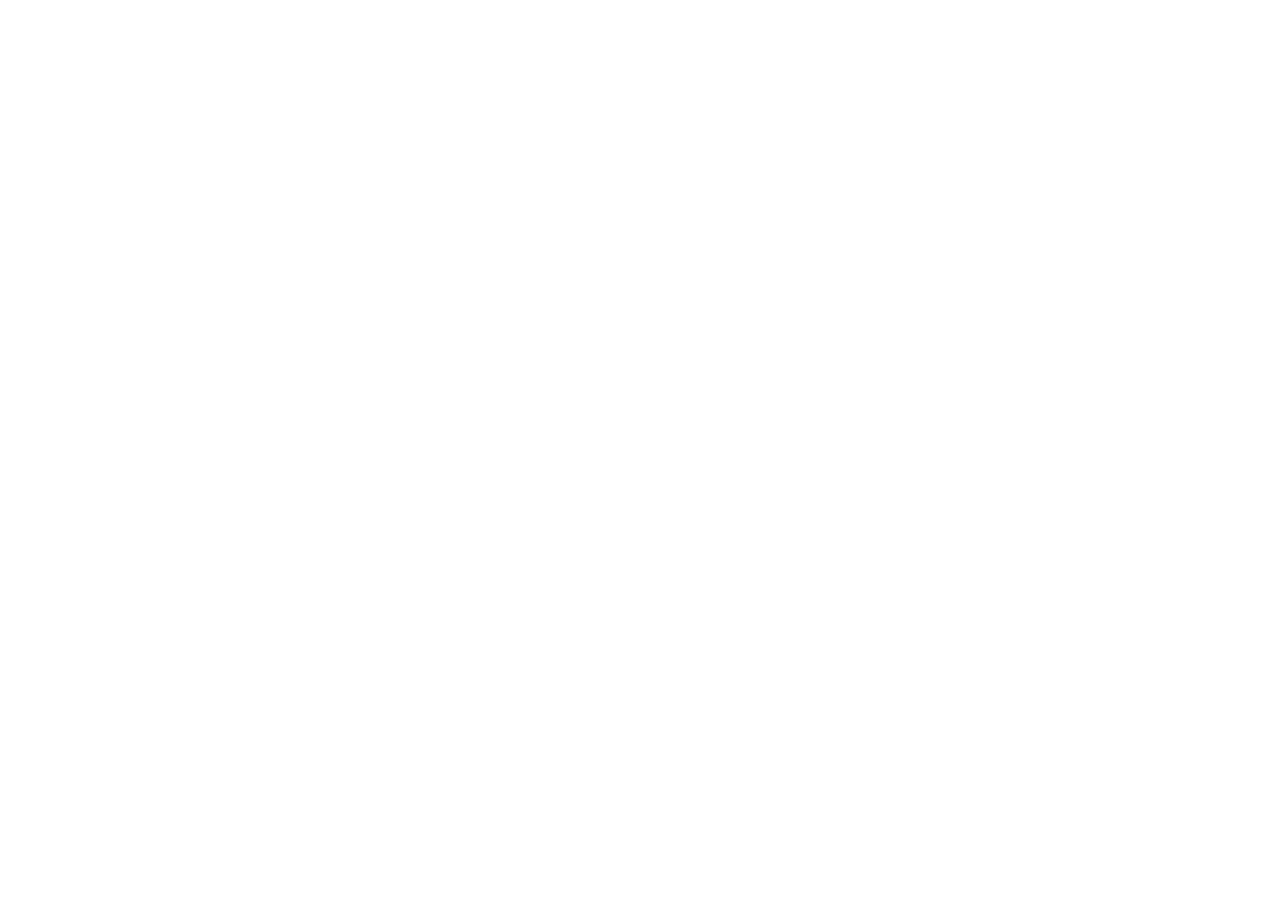
==== index.html @ 064338f7 "Defined the dimension of the game stage #1" ====
<!-- 
/*!
 * Jeferson Luckas - Disinfect the virus
 * 
 * Copyright (c) 2020 Jeferson Luckas
 * Released under the MIT license
 * https://github.com/JefersonLucas/disinfect-the-virus/blob/master/LICENSE
 *
 */ -->
<!DOCTYPE html>
<html lang="pt-br">
<head>
	<meta charset="utf-8">
    <link href="assets/img/favicon/favicon.ico" rel="shortcut icon">
    <link href="assets/css/style.css" rel="stylesheet">
    <script src="assets/js/script.js"></script>
	<title>Desinfete o vírus</title>
</head>
<body>
	
</body>
</html>
---- assets/css/style.css ----
/*!
 * Jeferson Luckas - Disinfect the virus
 * 
 * Copyright (c) 2020 Jeferson Luckas
 * Released under the MIT license
 * https://github.com/JefersonLucas/disinfect-the-virus/blob/master/LICENSE
 *
 */

* {
	margin: 0;
	padding: 0;
	box-sizing: border-box;
}
.container {
	width: 100%;
	height: 100vh;
	justify-content: center;
	align-items: center;
	display: flex;
	position: relative;
	background: #2bc19a;
}
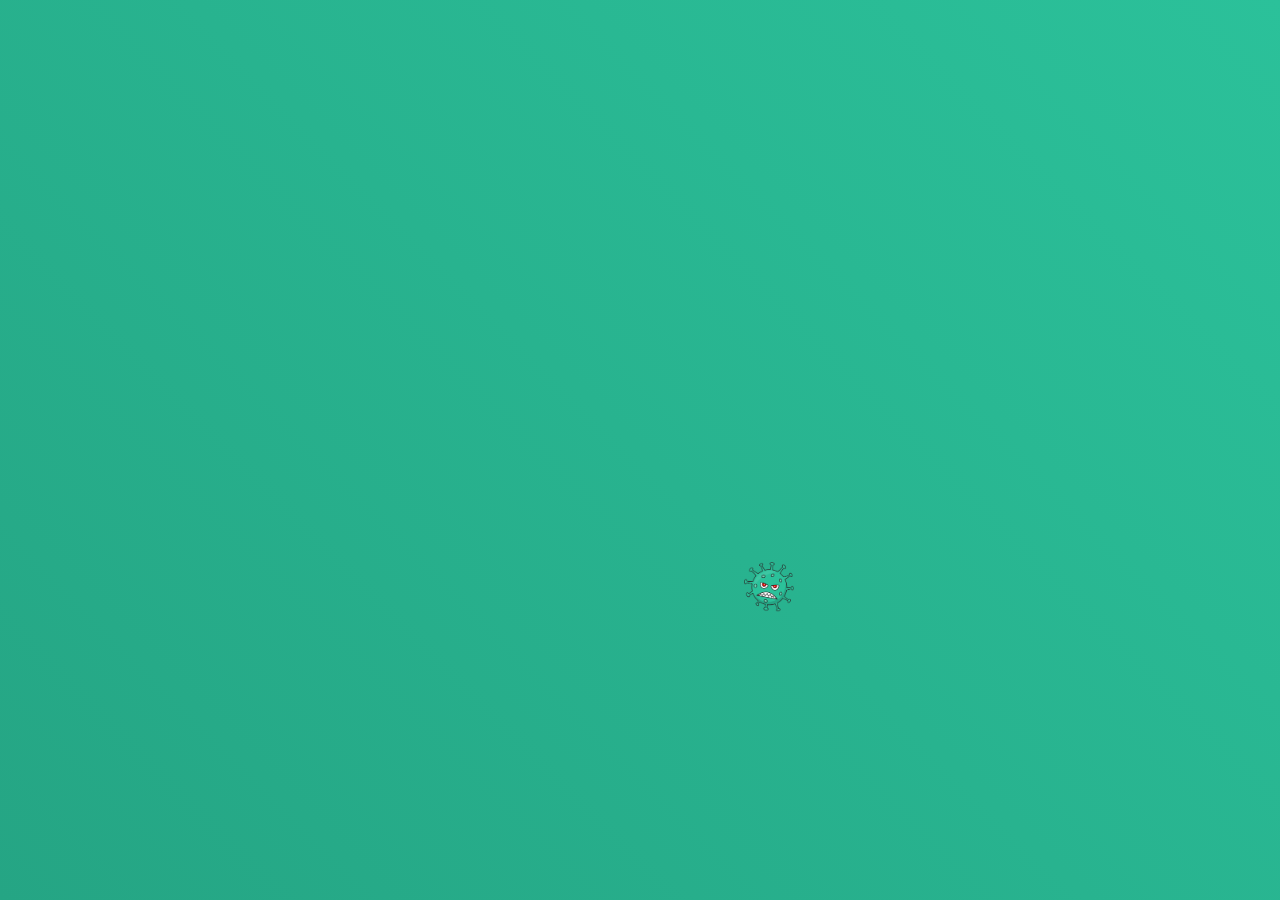
==== commit b71fb0c7: "Created random positions #2" ====
--- a/index.html
+++ b/index.html
@@ -13,10 +13,9 @@
 	<meta charset="utf-8">
     <link href="assets/img/favicon/favicon.ico" rel="shortcut icon">
     <link href="assets/css/style.css" rel="stylesheet">
-    <script src="assets/js/script.js"></script>
 	<title>Desinfete o vírus</title>
 </head>
 <body>
-	
+    <script src="assets/js/script.js"></script>
 </body>
 </html>--- a/assets/css/style.css
+++ b/assets/css/style.css
@@ -7,17 +7,23 @@
  *
  */
 
+/* Estilo do jogo */
+
 * {
 	margin: 0;
 	padding: 0;
 	box-sizing: border-box;
 }
-.container {
+body {
 	width: 100%;
 	height: 100vh;
-	justify-content: center;
-	align-items: center;
-	display: flex;
 	position: relative;
-	background: #2bc19a;
+	background: linear-gradient(45deg, #25a584, #2bc19a);
+}
+
+/* Vírus */
+
+.virus {
+	width: 50px;
+	height: 50px;
 }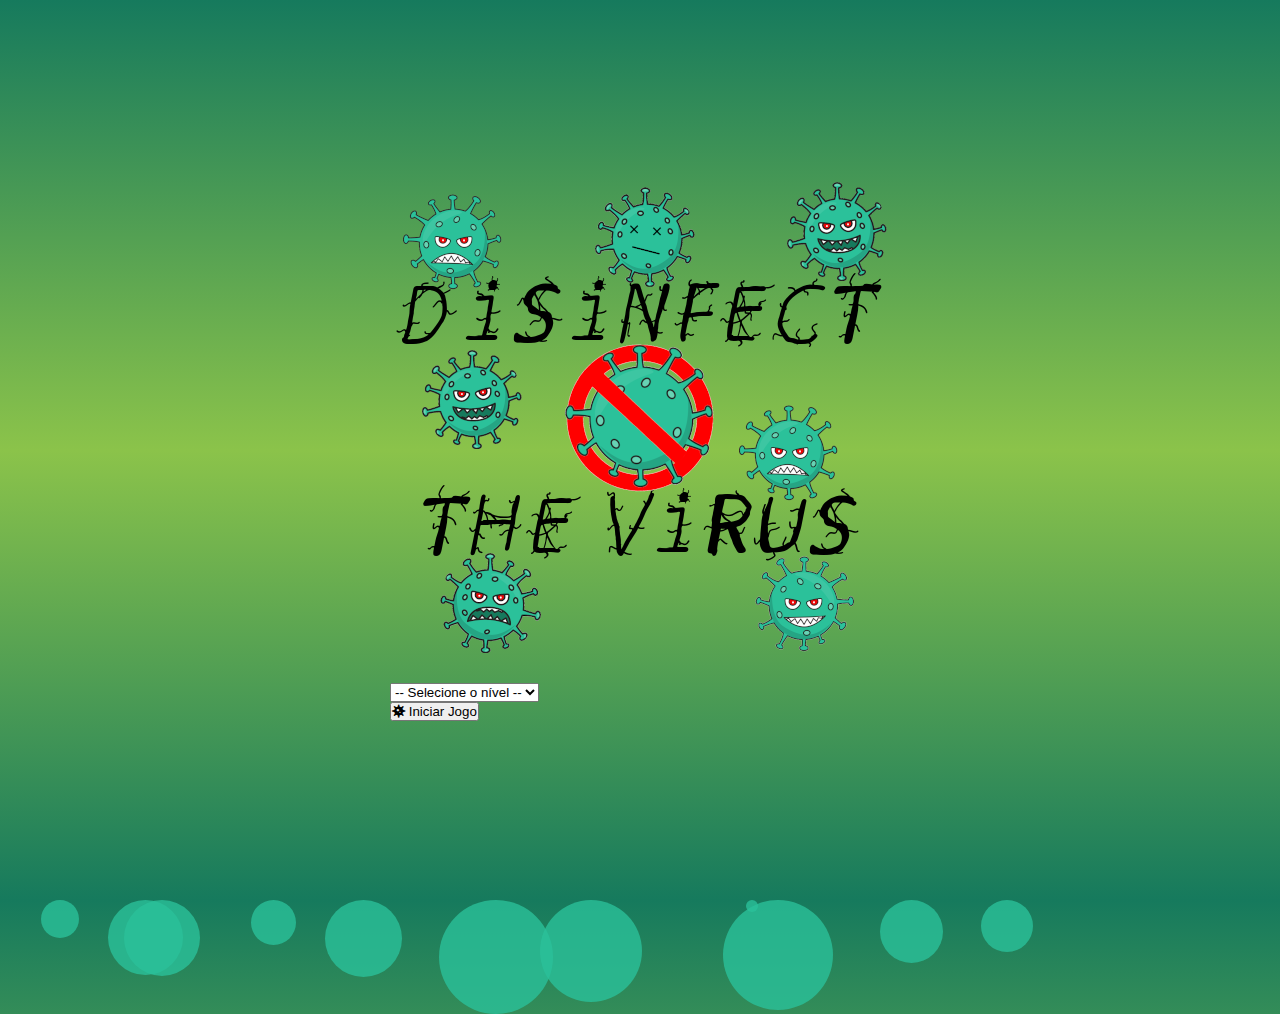
==== commit 4319cb70: "New stage and animated circles #3" ====
--- a/index.html
+++ b/index.html
@@ -11,11 +11,50 @@
 <html lang="pt-br">
 <head>
 	<meta charset="utf-8">
+  	<meta content="telephone=no" name="format-detection">
+	<meta content="width=device-width, initial-scale=1.0" name="viewport">
+	<meta content="Jeferson Luckas" name="autor">
+    <link rel="stylesheet" href="https://use.fontawesome.com/releases/v5.13.0/css/all.css">    
+	<link rel="stylesheet" href="https://stackpath.bootstrapcdn.com/bootstrap/4.5.0/css/bootstrap.min.css" integrity="sha384-9aIt2nRpC12Uk9gS9baDl411NQApFmC26EwAOH8WgZl5MYYxFfc+NcPb1dKGj7Sk" crossorigin="anonymous">
     <link href="assets/img/favicon/favicon.ico" rel="shortcut icon">
     <link href="assets/css/style.css" rel="stylesheet">
 	<title>Desinfete o vírus</title>
 </head>
 <body>
+	<div class="container">
+		<div class="row">
+			<div class="col">
+				<div class="d-flex justify-content-center">
+					<img class="img-fluid mx-auto" src="assets/img/game.png">
+				</div>
+			</div>
+		</div>
+
+		<div class="row">
+			<div class="col">
+				<div class="d-flex justify-content-center">
+					<div class="mb-2">
+						<select class="custom-select" id="nivel" required>
+       						<option selected disabled value="">-- Selecione o nível --</option>
+       						<option value="normal">Normal</option>
+							<option value="dificil">Difícil</option>
+							<option value="chucknorris">Impossível</option>
+						</select>
+					</div>
+				</div>
+			</div>
+		</div>
+
+		<div class="row">
+			<div class="col">
+				<div class="d-flex justify-content-center">
+					<button type="button" class="btn btn-outline-success btn-lg"><i class="fas fa-virus"></i> Iniciar Jogo</button>
+				</div>
+			</div>
+		</div>
+	</div>
+
+	<ul class="circulos"></ul>
     <script src="assets/js/script.js"></script>
 </body>
 </html>--- a/assets/css/style.css
+++ b/assets/css/style.css
@@ -17,8 +17,11 @@
 body {
 	width: 100%;
 	height: 100vh;
-	position: relative;
-	background: linear-gradient(45deg, #25a584, #2bc19a);
+	background: linear-gradient(180deg, #167a5d, #8BC34A, #167a5d);
+	display: flex;
+	justify-content: center;
+	align-items: center;	
+	overflow: hidden;
 }
 
 /* Vírus */
@@ -26,4 +29,40 @@
 .virus {
 	width: 50px;
 	height: 50px;
+	animation: virus 1s;
+}
+
+@keyframes virus {
+	from {
+		opacity: 0;
+	}
+	to {
+		opacity: 1;
+	}
+}
+/* Círculos Animados */
+
+.circulos li {
+	width: 40px;
+	height: 40px;
+	background-color: rgba(43, 193, 154, 0.8);
+	display: block;
+	position: absolute;
+	border-radius: 50%;
+	bottom: -40px;
+	animation: circulo 2s infinite alternate;
+}
+
+@keyframes circulo {
+	0% {
+		transform: translateY(0);
+		opacity: 0;
+	}
+	50% {
+		opacity: 1;
+	}
+	100% {
+		opacity: 0;
+		transform: translateY(-1000px);
+	}
 }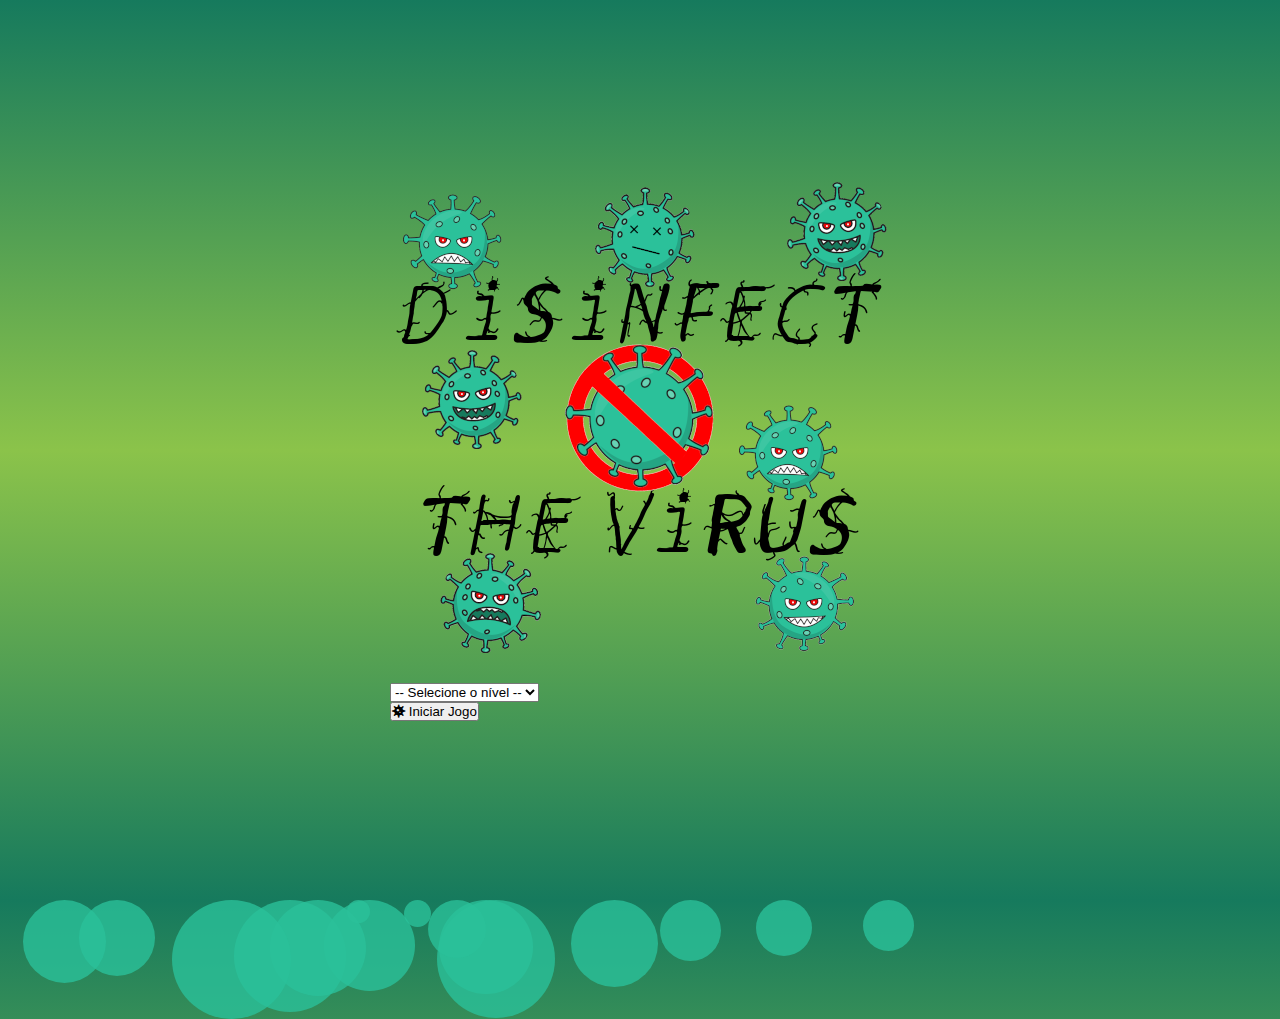
==== commit a57b0c1d: "Dashboard created #6" ====
--- a/index.html
+++ b/index.html
@@ -38,7 +38,7 @@
        						<option selected disabled value="">-- Selecione o nível --</option>
        						<option value="normal">Normal</option>
 							<option value="dificil">Difícil</option>
-							<option value="chucknorris">Impossível</option>
+							<option value="impossivel">Impossível</option>
 						</select>
 					</div>
 				</div>
@@ -48,7 +48,7 @@
 		<div class="row">
 			<div class="col">
 				<div class="d-flex justify-content-center">
-					<button type="button" class="btn btn-outline-success btn-lg"><i class="fas fa-virus"></i> Iniciar Jogo</button>
+					<button type="button" class="btn btn-outline-success btn-lg" title="Jogar!"><i class="fas fa-virus"></i> Iniciar Jogo</button>
 				</div>
 			</div>
 		</div>
--- a/assets/css/style.css
+++ b/assets/css/style.css
@@ -7,31 +7,81 @@
  *
  */
 
-/* Estilo do jogo */
+/* Estilo do palco do jogo */
 
 * {
+	box-sizing: border-box;
 	margin: 0;
 	padding: 0;
-	box-sizing: border-box;
 }
 body {
-	width: 100%;
-	height: 100vh;
+	align-items: center;
 	background: linear-gradient(180deg, #167a5d, #8BC34A, #167a5d);
 	display: flex;
 	justify-content: center;
-	align-items: center;	
 	overflow: hidden;
+	width: 100%;
+	height: 100vh;
 }
 
-/* Vírus */
+/* Painel do jogo */
 
-.virus {
+.painel {
+	background-color: #8BC34A;
+	border-bottom-right-radius: 10px;
+	border-bottom-left-radius: 10px;
+	bottom: auto;
+	position: absolute;
+	left: auto;
+	opacity: 0.7;
+	right: auto;
+	top: 0;
+	width: 170px;
+}
+.vidas, 
+.cronometro {
+	align-items: center;
+	display: flex;
+	justify-content: center;
+	margin-bottom: 5px;
+	margin-top: 5px;
+	position: relative;
+}
+.cronometro {
+	font-family: Helvetica;
+	font-size: 20px;
+	font-weight: bold;
+}
+
+/* Tamanho aleatório */
+
+.tamanho-1,
+.tamanho-2,
+.tamanho-3 {
+	animation: virus .5s;
+	z-index: 10;
+}
+.tamanho-1 {	
 	width: 50px;
 	height: 50px;
-	animation: virus 1s;
+}
+.tamanho-2 {
+	width: 70px;
+	height: 70px;
+}
+.tamanho-3 {
+	width: 90px;
+	height: 90px;
 }
 
+/* Lado aleatório */
+
+.lado-A {
+	transform: scaleX(1);
+}
+.lado-B {
+	transform: scaleX(-1);
+}
 @keyframes virus {
 	from {
 		opacity: 0;
@@ -40,23 +90,23 @@
 		opacity: 1;
 	}
 }
+
 /* Círculos Animados */
 
 .circulos li {
+	animation: circulo 2s infinite alternate;
+	background-color: rgba(43, 193, 154, 0.8);
+	border-radius: 50%;
+	bottom: -40px;
+	display: block;
+	position: absolute;
 	width: 40px;
 	height: 40px;
-	background-color: rgba(43, 193, 154, 0.8);
-	display: block;
-	position: absolute;
-	border-radius: 50%;
-	bottom: -40px;
-	animation: circulo 2s infinite alternate;
 }
-
 @keyframes circulo {
 	0% {
+		opacity: 0;
 		transform: translateY(0);
-		opacity: 0;
 	}
 	50% {
 		opacity: 1;
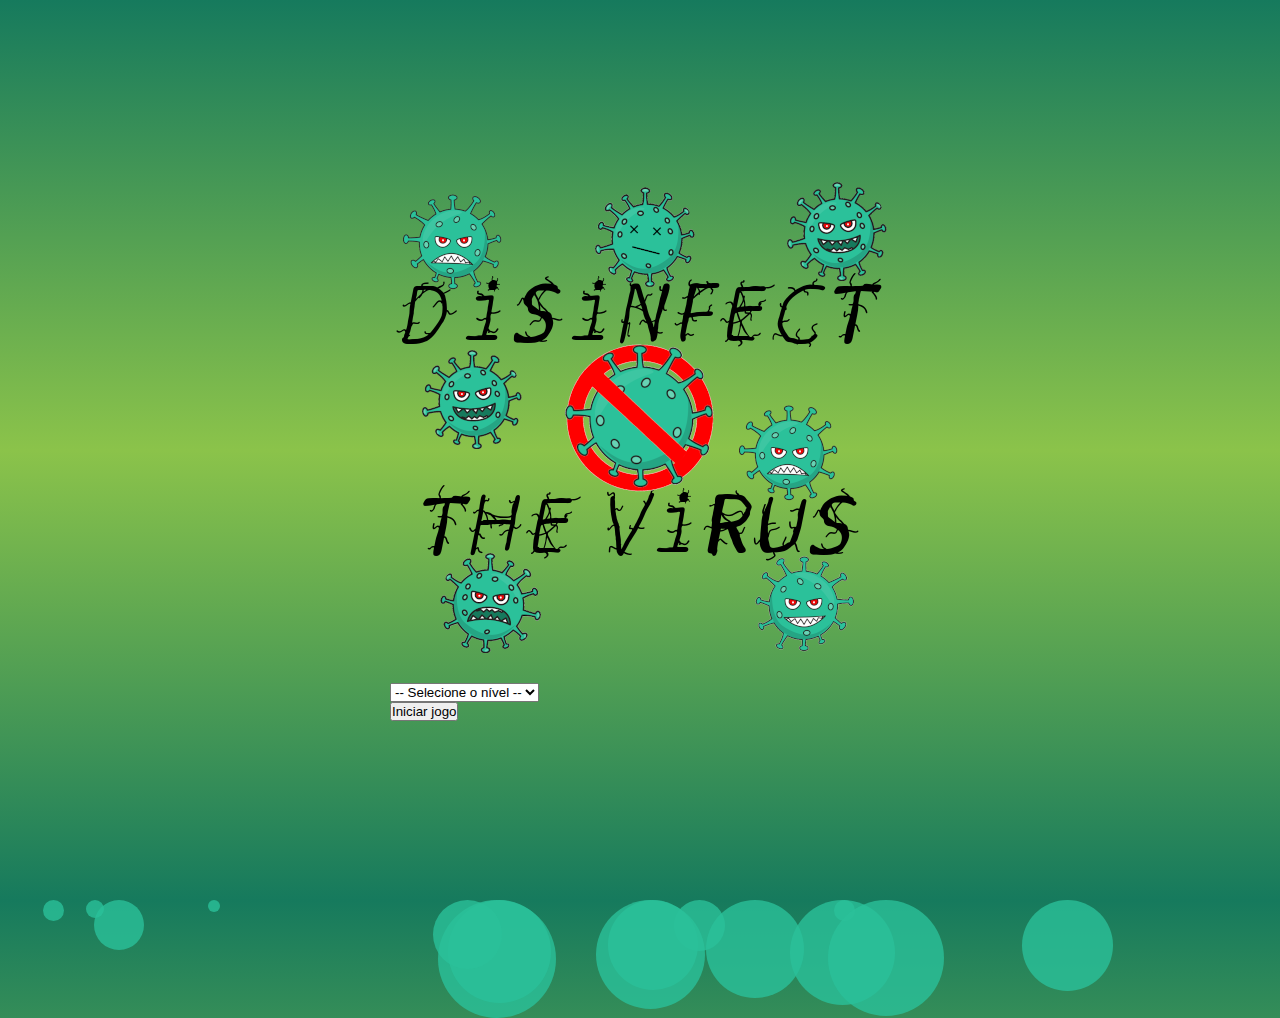
==== commit de6aabc4: "Style adjustments #9" ====
--- a/index.html
+++ b/index.html
@@ -18,7 +18,7 @@
 	<link rel="stylesheet" href="https://stackpath.bootstrapcdn.com/bootstrap/4.5.0/css/bootstrap.min.css" integrity="sha384-9aIt2nRpC12Uk9gS9baDl411NQApFmC26EwAOH8WgZl5MYYxFfc+NcPb1dKGj7Sk" crossorigin="anonymous">
     <link href="assets/img/favicon/favicon.ico" rel="shortcut icon">
     <link href="assets/css/style.css" rel="stylesheet">
-	<title>Desinfete o vírus</title>
+	<title>Disinfect the virus</title>
 </head>
 <body>
 	<div class="container">
@@ -48,7 +48,7 @@
 		<div class="row">
 			<div class="col">
 				<div class="d-flex justify-content-center">
-					<button type="button" class="btn btn-outline-success btn-lg" title="Jogar!"><i class="fas fa-virus"></i> Iniciar Jogo</button>
+					<button class="btn btn-outline-success btn-lg" id="iniciar" title="Iniciar jogo" type="button">Iniciar jogo</button>
 				</div>
 			</div>
 		</div>
--- a/assets/css/style.css
+++ b/assets/css/style.css
@@ -24,10 +24,18 @@
 	height: 100vh;
 }
 
+button,
+div,
+img,
+select,
+option {
+	z-index: 9;
+}
+
 /* Painel do jogo */
 
 .painel {
-	background-color: #8BC34A;
+	background-color: #28a745;
 	border-bottom-right-radius: 10px;
 	border-bottom-left-radius: 10px;
 	bottom: auto;
@@ -102,6 +110,7 @@
 	position: absolute;
 	width: 40px;
 	height: 40px;
+	z-index: 0;
 }
 @keyframes circulo {
 	0% {
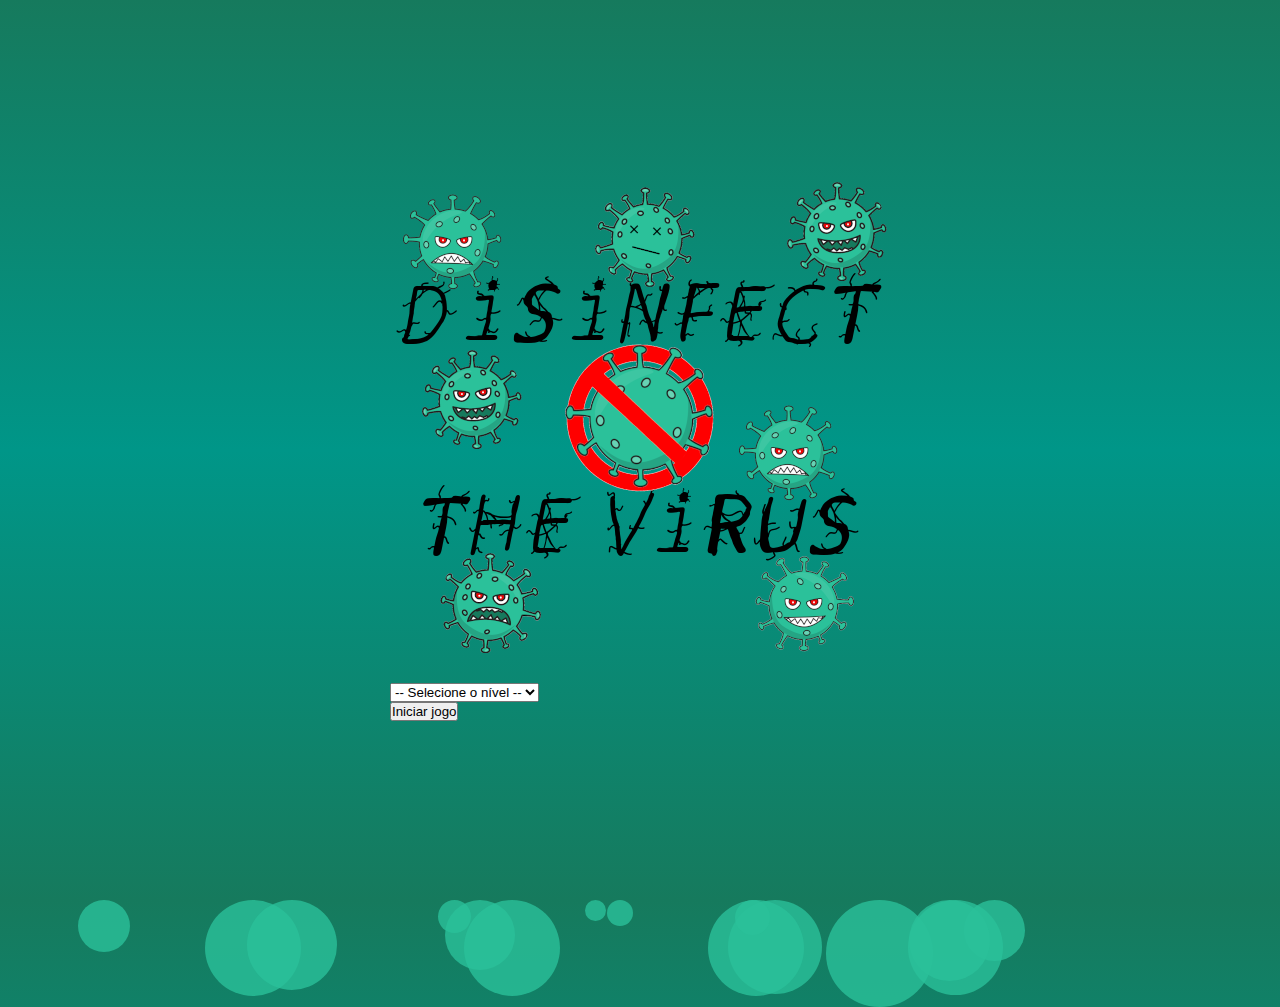
==== commit 201c26c5: "Created game levels #11" ====
--- a/index.html
+++ b/index.html
@@ -48,7 +48,7 @@
 		<div class="row">
 			<div class="col">
 				<div class="d-flex justify-content-center">
-					<button class="btn btn-outline-success btn-lg" id="iniciar" title="Iniciar jogo" type="button">Iniciar jogo</button>
+					<button class="btn btn-outline-success btn-lg" id="iniciar" title="Iniciar jogo" type="button" onclick="iniciarJogo()">Iniciar jogo</button>
 				</div>
 			</div>
 		</div>
@@ -56,5 +56,7 @@
 
 	<ul class="circulos"></ul>
     <script src="assets/js/script.js"></script>
+
+
 </body>
 </html>--- a/assets/css/style.css
+++ b/assets/css/style.css
@@ -14,9 +14,12 @@
 	margin: 0;
 	padding: 0;
 }
+html {
+	cursor: url("../img/alcool-01.png") 30 30, auto;
+}
 body {
 	align-items: center;
-	background: linear-gradient(180deg, #167a5d, #8BC34A, #167a5d);
+	background: linear-gradient(180deg, #167a5d, #009688, #167a5d);
 	display: flex;
 	justify-content: center;
 	overflow: hidden;
@@ -35,13 +38,13 @@
 /* Painel do jogo */
 
 .painel {
-	background-color: #28a745;
+	background-color: rgba(255,255,255,0.3);
 	border-bottom-right-radius: 10px;
 	border-bottom-left-radius: 10px;
 	bottom: auto;
 	position: absolute;
 	left: auto;
-	opacity: 0.7;
+	opacity: 0.8;
 	right: auto;
 	top: 0;
 	width: 170px;
@@ -68,6 +71,11 @@
 .tamanho-3 {
 	animation: virus .5s;
 	z-index: 10;
+}
+.tamanho-1:hover,
+.tamanho-2:hover,
+.tamanho-3:hover {
+	cursor: url("../img/alcool-02.png") 30 30, auto;
 }
 .tamanho-1 {	
 	width: 50px;
@@ -124,4 +132,21 @@
 		opacity: 0;
 		transform: translateY(-1000px);
 	}
+}
+
+/* Crônometro */
+.coracao {
+	color: #f44336;
+}
+.cronometro {
+	animation: cronometro 1s infinite;
+}
+
+@keyframes cronometro {
+	0% {
+	opacity: 0;
+	}
+	100% {
+		opacity: 1;
+	}
 }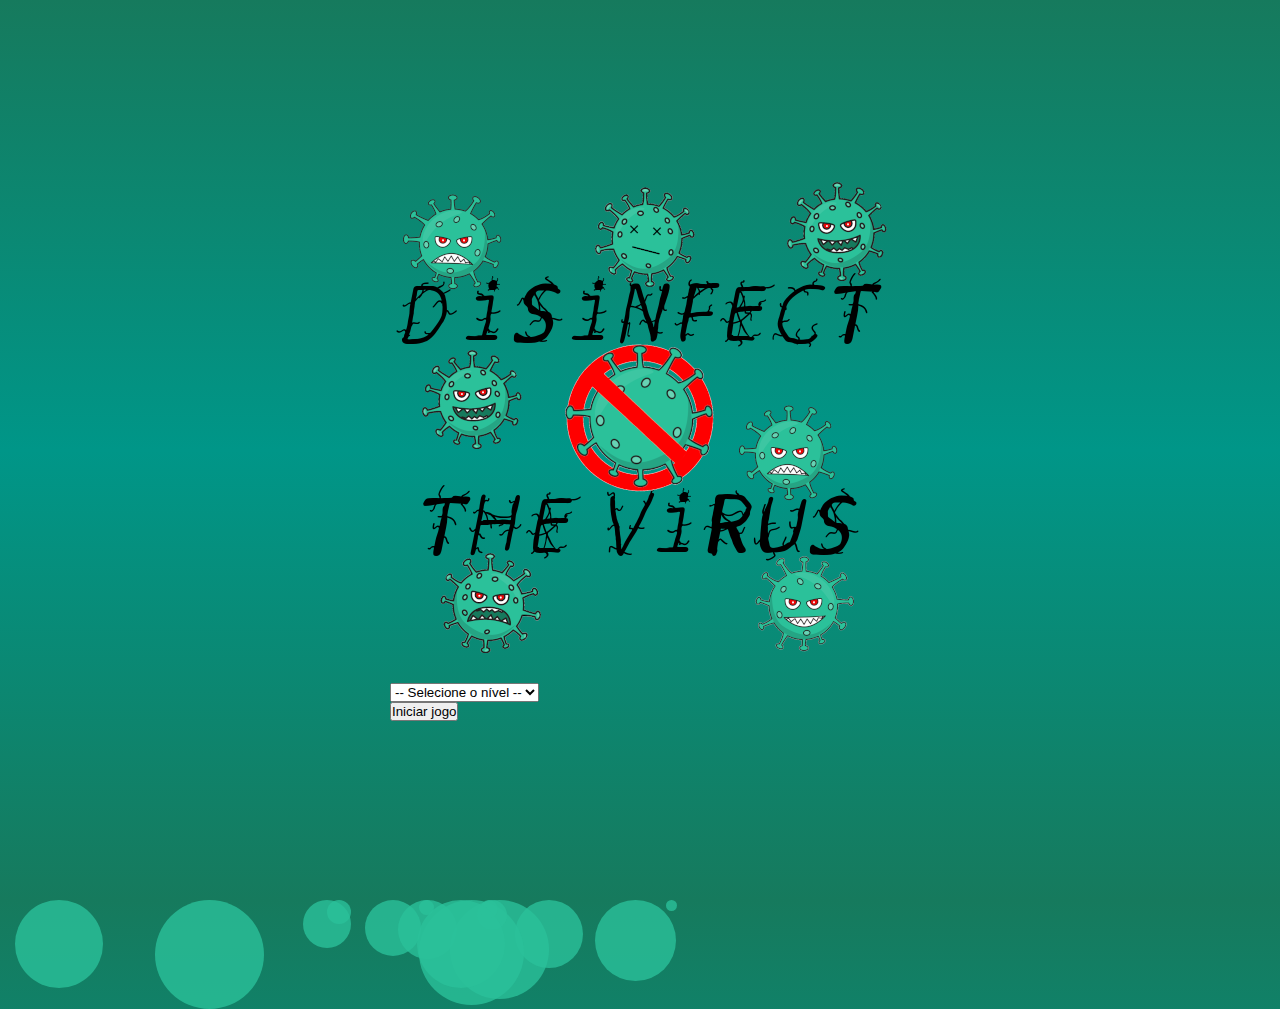
==== commit 94b46077: "Script adjustments #13" ====
--- a/index.html
+++ b/index.html
@@ -55,8 +55,8 @@
 	</div>
 
 	<ul class="circulos"></ul>
-    <script src="assets/js/script.js"></script>
-
+    <script src="assets/js/index.js"></script>
+    <script src="assets/js/circles.js"></script>
 
 </body>
 </html>--- a/assets/css/style.css
+++ b/assets/css/style.css
@@ -26,7 +26,6 @@
 	width: 100%;
 	height: 100vh;
 }
-
 button,
 div,
 img,
@@ -41,27 +40,45 @@
 	background-color: rgba(255,255,255,0.3);
 	border-bottom-right-radius: 10px;
 	border-bottom-left-radius: 10px;
-	bottom: auto;
 	position: absolute;
-	left: auto;
 	opacity: 0.8;
-	right: auto;
 	top: 0;
 	width: 170px;
+	height: 65px;
 }
 .vidas, 
+.pontos,
 .cronometro {
 	align-items: center;
 	display: flex;
 	justify-content: center;
-	margin-bottom: 5px;
-	margin-top: 5px;
-	position: relative;
+	position: relative;	
+}
+.vidas, 
+.pontos {
+	border-bottom: 1px solid #157a5d;
+	margin-top: 5px;	
+}
+.vidas {
+	border-right: 1px solid #157a5d;
+	width: 100px;
+	float: left;
+}
+.pontos {
+	width: 70px;
+	float: right;
+	color: #343a40;
+}
+.coracao {
+	animation: piscar 2.5s infinite;
+	color: #f44336;
 }
 .cronometro {
+	color: #343a40;
+	margin-top: 33px; 
+	width: 170px;
 	font-family: Helvetica;
 	font-size: 20px;
-	font-weight: bold;
 }
 
 /* Tamanho aleatório */
@@ -69,7 +86,7 @@
 .tamanho-1,
 .tamanho-2,
 .tamanho-3 {
-	animation: virus .5s;
+	animation: aparece .5s;
 	z-index: 10;
 }
 .tamanho-1:hover,
@@ -98,14 +115,6 @@
 .lado-B {
 	transform: scaleX(-1);
 }
-@keyframes virus {
-	from {
-		opacity: 0;
-	}
-	to {
-		opacity: 1;
-	}
-}
 
 /* Círculos Animados */
 
@@ -120,6 +129,9 @@
 	height: 40px;
 	z-index: 0;
 }
+
+/* Animações */
+
 @keyframes circulo {
 	0% {
 		opacity: 0;
@@ -133,20 +145,22 @@
 		transform: translateY(-1000px);
 	}
 }
-
-/* Crônometro */
-.coracao {
-	color: #f44336;
+@keyframes piscar {
+	0%,
+	50%,
+	100% {
+		opacity: 0;
+	}
+	25%,
+	75% {
+		opacity: 1;
+	}
 }
-.cronometro {
-	animation: cronometro 1s infinite;
-}
-
-@keyframes cronometro {
-	0% {
-	opacity: 0;
+@keyframes aparece {
+	from {
+		opacity: 0;
 	}
-	100% {
+	to {
 		opacity: 1;
 	}
 }